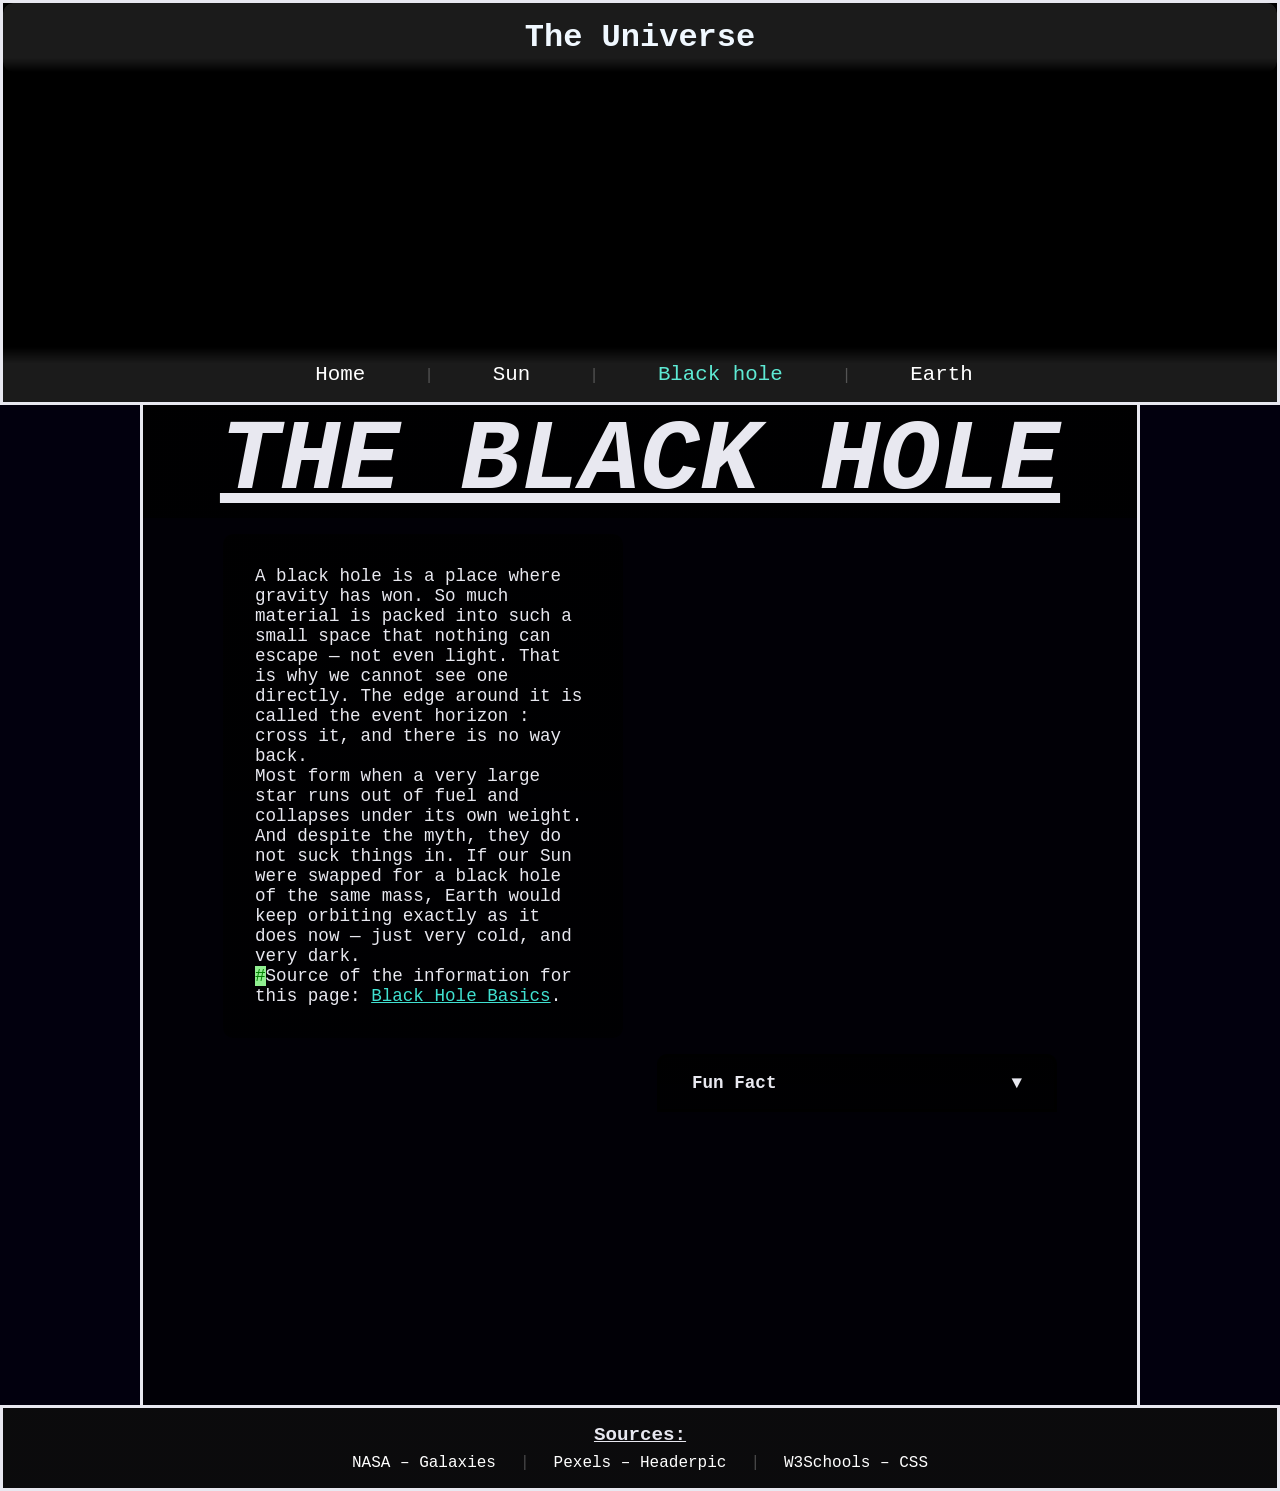
==== blackHole.html @ 151844c5 "Add files via upload" ====
<!DOCTYPE html>
<html lang="en">
<head>
    <meta charset="UTF-8">
    <meta name="viewport" content="width=device-width, initial-scale=1.0">
    <title>Black Hole</title>
    <link rel="stylesheet" href="style.css">
</head>
<body>
    <header>
        <h1>The Universe</h1>

        <nav>
            <ul>
                <li><a href="index.html">Home</a></li>
                <li><a href="sun.html">Sun</a></li>
                <li><a href="blackHole.html" aria-current="page">Black hole</a></li>
                <li><a href="earth.html">Earth</a></li>
            </ul>
        </nav>
    </header>

    <main>
        <section class="bHContent">
            <h2 class="sidePageH2">THE BLACK HOLE</h2>
            <p> A black hole is a place where gravity has won. So much material is packed into such a small space that nothing can escape 
                — not even light. That is why we cannot see one directly. The edge around it is called the event horizon
                : cross it, and there is no way back.
                <br>
                Most form when a very large star runs out of fuel and collapses under its own weight. And despite the myth, they do not suck things in. 
                If our Sun were swapped for a black hole of the same mass, Earth would keep orbiting exactly as it does now — just very cold, and very dark.
                <br><span style="color: green; background-color: lightgreen;">#</span>Source of the information for this page: 
                <a href="https://science.nasa.gov/universe/black-holes/" target="_blank" rel="noopener noreferrer">Black Hole Basics</a>.
            </p>

            <div class="funFact">
                <button class="factBtn" aria-expanded="false" aria-controls="factList">Fun Fact</button>
                <ul class="factList" id="factList" hidden>
                    <li>The black hole at the centre of the galaxy M87 weighs more than 6 billion times as much as our Sun.</li>
                    <li>When two black holes crash into each other, they shake space itself. We can detect those ripples from Earth — they are called gravitational waves.</li>
                    <li>Time runs slower near a black hole. If you watched a friend fall towards one, you would see them freeze and fade at the edge — while for them, 
                        nothing strange would happen at all.</li>
                </ul>
            </div>
        </section>
    </main>

    <footer>
        <p>Sources:</p>
        <ul>
            <li><a href="https://science.nasa.gov/universe/galaxies/" target="_blank" rel="noopener noreferrer">NASA – Galaxies</a></li>
            <li><a href="https://www.pexels.com/photo/abstract-black-and-white-speckled-texture-35697148/" target="_blank" rel="noopener noreferrer">Pexels – Headerpic</a></li>
            <li><a href="https://www.w3schools.com/css/" target="_blank" rel="noopener noreferrer">W3Schools – CSS</a></li>
        </ul>
    </footer>

    <script src="index.js"></script>
</body>
</html>
---- style.css ----
/* ===== Reset ===== */
* {
    margin: 0;
    padding: 0;
    box-sizing: border-box;
    font-family: Consolas, "Courier New", monospace;
}

body {
    background-color: rgb(2, 0, 14);
    color: #e8e8f0;
    min-height: 100vh;
}

/* ===== Länkar ===== */
a {
    color: turquoise;
    transition: color .5s;
}

a:hover {
    color: #5eead4;
}

/* ===== Header ===== */
header {
    background-color: black;
    background-image: url(pics/backGalaxy.webp);
    background-size: cover;
    background-position: center;
    min-height: 45vh;
    display: flex;
    flex-direction: column;
    justify-content: space-between;
    border-style: solid;
}

header h1 {
    background-color: rgba(39, 38, 38, 0.712);
    mask-image: linear-gradient(to bottom, black 80%, transparent 100%);
    color: aliceblue;
    text-align: center;
    padding: 1rem;
    border-radius: 10px;
}

header ul {
    list-style: none;
    display: flex;
    flex-wrap: wrap;
    justify-content: center;
    background-color: rgba(39, 38, 38, 0.712);
    mask-image: linear-gradient(to top, black 70%, transparent 100%);
    padding: 1rem 1rem 1rem 1.5rem;
}

header li + li::before {
    content: "|";
    margin: 0 1.5rem;
    color: #ffffff40;
}

header ul a {
    color: #ffffff;
    text-decoration: none;
    font-size: 1.3rem;
    padding: 1rem 2rem;
    border: 3px solid transparent;          /* plats reserverad — inget hopp vid hover */
    transition: color .5s, border-color .5s;
}

header ul a[aria-current="page"] {
    color: #5eead4;
}

header ul a:hover,
header ul a:focus-visible {
    color: #5eead4;
    border-style: groove;
    border-color: white;
    outline: none;
}

/* ===== Footer ===== */
footer {
    background-color: rgba(39, 38, 38, 0.712);
    background-image: linear-gradient(rgba(0, 0, 0, 0.6), rgba(0, 0, 0, 0.6)), url("pics/backGalaxy.webp");
    background-size: cover;
    background-position: center;
    border-style: solid;
    padding: 1rem 0;                        /* height: 6rem borttagen — växer med innehållet */
}

footer p {
    text-align: center;
    text-decoration: underline;
    font-size: larger;
    font-weight: bold;
}

footer ul {
    display: flex;
    flex-wrap: wrap;
    justify-content: center;
    padding-top: 0.5rem;
    list-style: none;
}

footer a {
    text-decoration: none;
    color: #ffffff;
}

footer a:hover {
    color: turquoise;
}

footer li + li::before {
    content: "|";
    margin: 0 1.5rem;
    color: #ffffff40;
}

/* ===== Rader på startsidan ===== */
.row {
    display: flex;
    align-items: stretch;
    border-left: 3px solid red;
    border-right: 3px solid red;
    border-bottom: 3px solid blue;
    background-color: #0b0b12;
    max-width: 1000px;
    width: 90%;
    margin: 0 auto;
}

.row.rowReverse {
    flex-direction: row-reverse;
}

.row img {
    flex: 0 0 50%;
    min-width: 0;
    width: 100%;
    aspect-ratio: 1/1;
    object-fit: cover;
    border-left: 3px solid blue;
    border-right: 3px solid blue;
}

.row > div,
.row > h3 {
    flex: 1;
    min-width: 0;
}

.row > h3 {
    display: flex;
    align-items: center;
    justify-content: center;
    text-align: center;
    padding: 2rem;
    font-weight: bolder;
    font-style: italic;
    font-size: 25px;
}

.row > div {
    padding: 1rem;
}

.row div h3 {
    text-align: left;
    padding-bottom: 1rem;
}

.row h2 {
    text-decoration: underline;
    font-weight: bold;
    font-style: italic;
    padding-bottom: 2rem;
}

#lastBorder {
    border-bottom: none;
}

/* ===== Undersidor ===== */
.sunContent,
.bHContent,
.earthContent {
    border-style: solid;
    border-width: 0 3.5px;
    max-width: 1000px;
    width: 90%;
    min-height: 1000px;
    margin: 0 auto;
    background-position: center;
    background-repeat: no-repeat;
}

.sunContent {
    background-image: linear-gradient(rgba(0, 0, 0, 0.4), rgba(0, 0, 0, 0.4)),
                      url("https://images-assets.nasa.gov/image/GSFC_20171208_Archive_e001435/GSFC_20171208_Archive_e001435~large.jpg");
    background-size: cover;
}

.bHContent {
    background-image: linear-gradient(rgba(0, 0, 0, 0.6), rgba(0, 0, 0, 0.6)),
                      url("https://svs.gsfc.nasa.gov/vis/a010000/a014100/a014146/BH_accretion_disk_viz_desktop.png");
    background-size: contain;
}

.earthContent {
    background-image: linear-gradient(rgba(0, 0, 0, 0.6), rgba(0, 0, 0, 0.6)),
                      url("https://assets.science.nasa.gov/content/dam/science/esd/eo/images/imagerecords/0/885/modis_wonderglobe_lrg.jpg");
    background-size: contain;
}

.sidePageH2 {
    background-image: linear-gradient(rgba(0, 0, 0, 0.8), rgba(0, 0, 0, 0.8));
    text-decoration: underline;
    font-size: clamp(2rem, 9vw, 100px);
    text-align: center;
    font-style: oblique;
    overflow: hidden;
    white-space: nowrap;
    margin: 0 auto;
    animation: 
    typing 3s steps(12, end) forwards;
}

.sunContent p,
.bHContent p,
.earthContent p {
    background-image: linear-gradient(rgba(0, 0, 0, 0.8), rgba(0, 0, 0, 0.7));
    border-radius: 10px;
    padding: 2rem;
    max-width: 400px;
    margin: 1rem 5rem 0 5rem;
    font-size: 1.1rem;
}

.sunContent p a:hover,
.bHContent p a:hover,
.earthContent p a:hover {
    color: #5eead4;
}

/* ===== Fun fact ===== */
.funFact {
    max-width: 400px;
    margin: 1rem 5rem 0 auto;
}

.factBtn {
    width: 100%;
    text-align: left;
    background-color: transparent;          /* nollar knappens standardgrå */
    background-image: linear-gradient(rgba(0, 0, 0, 0.8), rgba(0, 0, 0, 0.7));
    color: #e8e8f0;
    border: 3px solid black;
    border-radius: 10px 10px 0 0;
    padding: 1rem 2rem;
    font: inherit;
    font-size: 1.1rem;
    font-weight: bold;
    cursor: pointer;
    transition: filter .3s;
}

.factBtn:hover {
    filter: brightness(1.6);                /* behåller gradienten */
}

.factBtn:focus-visible {
    outline: 2px solid turquoise;
    outline-offset: 2px;
}

.factBtn::after {
    content: "▼";
    float: right;
    transition: transform .2s;
}

.factBtn[aria-expanded="true"]::after {
    transform: rotate(180deg);
}

.factList {
    background-image: linear-gradient(rgba(0, 0, 0, 0.8), rgba(0, 0, 0, 0.7));
    border: 3px solid black; 
    border-top: none;
    border-radius: 0 0 10px 10px;
    padding: 1rem 1rem 1rem 2.5rem;
}

.factList li {
    padding: .5rem 0;
}


@keyframes typing {
  from { width: 0 }
  to { width: 100% }
}

/* ===== Platta och nedåt (768px) ===== */
@media (max-width: 768px) {
    header { min-height: 35vh;}                      /* headern tar mindre plats */

    header ul a {
        padding: .75rem 1rem;                    /* var 1rem 2rem */
        font-size: 1.1rem; 
    }

    header li + li::before {
        margin: 0 .5rem;                         /* var 0 1.5rem */
    }

    .row,
    .row.rowReverse { flex-direction: column; }       /* bild överst, text under */

    .row img {
        flex: none;                                   /* släpper 50%-låsningen */
        aspect-ratio: 16 / 9;                         /* plattare bild i stapelläge */
        border-bottom: 3px solid blue;
    }

    .row > p { font-size: 1.3rem; padding: 1.5rem; }  /* mindre teasertext */

    .sunContent p,
    .bHContent p,
    .earthContent p,
    .funFact { margin: 1rem auto; }                   /* centrerat, ingen 5rem sidomarginal */

    .sunContent,
    .bHContent,
    .earthContent { min-height: 600px; }              /* 1000px är för högt här */
    
    footer ul {
        font-size: 85%;
        flex-direction: column;
        align-items: center;
    }
    footer li + li::before {
        content: none;
        margin: 0 0.75rem;
    }
    footer ul a:hover,
    footer ul a:focus-visible {
    border-style: groove;
    border-color: white;
    transition: .5s;
    }
}

/* ===== Mobil (480px) ===== */
@media (max-width: 480px) {
    header ul {
        flex-direction: column;                       /* menyn staplas */
        align-items: center;                          /* centrerad */
        gap: .5rem;                                   /* luft mellan länkarna */
    }

    header li + li::before { content: none; }         /* | ser konstigt ut i kolumn */
    header ul a { padding: .75rem 1rem; font-size: 1.1rem; }  /* mindre knappar */

    .sunContent p,
    .bHContent p,
    .earthContent p {
        padding: 1.5rem;                              /* mindre inre luft */
        max-width: 100%;                              /* får fylla bredden */
    }

    .funFact { max-width: 100%; }                     /* samma för faktarutan */

    footer li + li::before { margin: 0 .75rem; }      /* tätare separatorer */
}
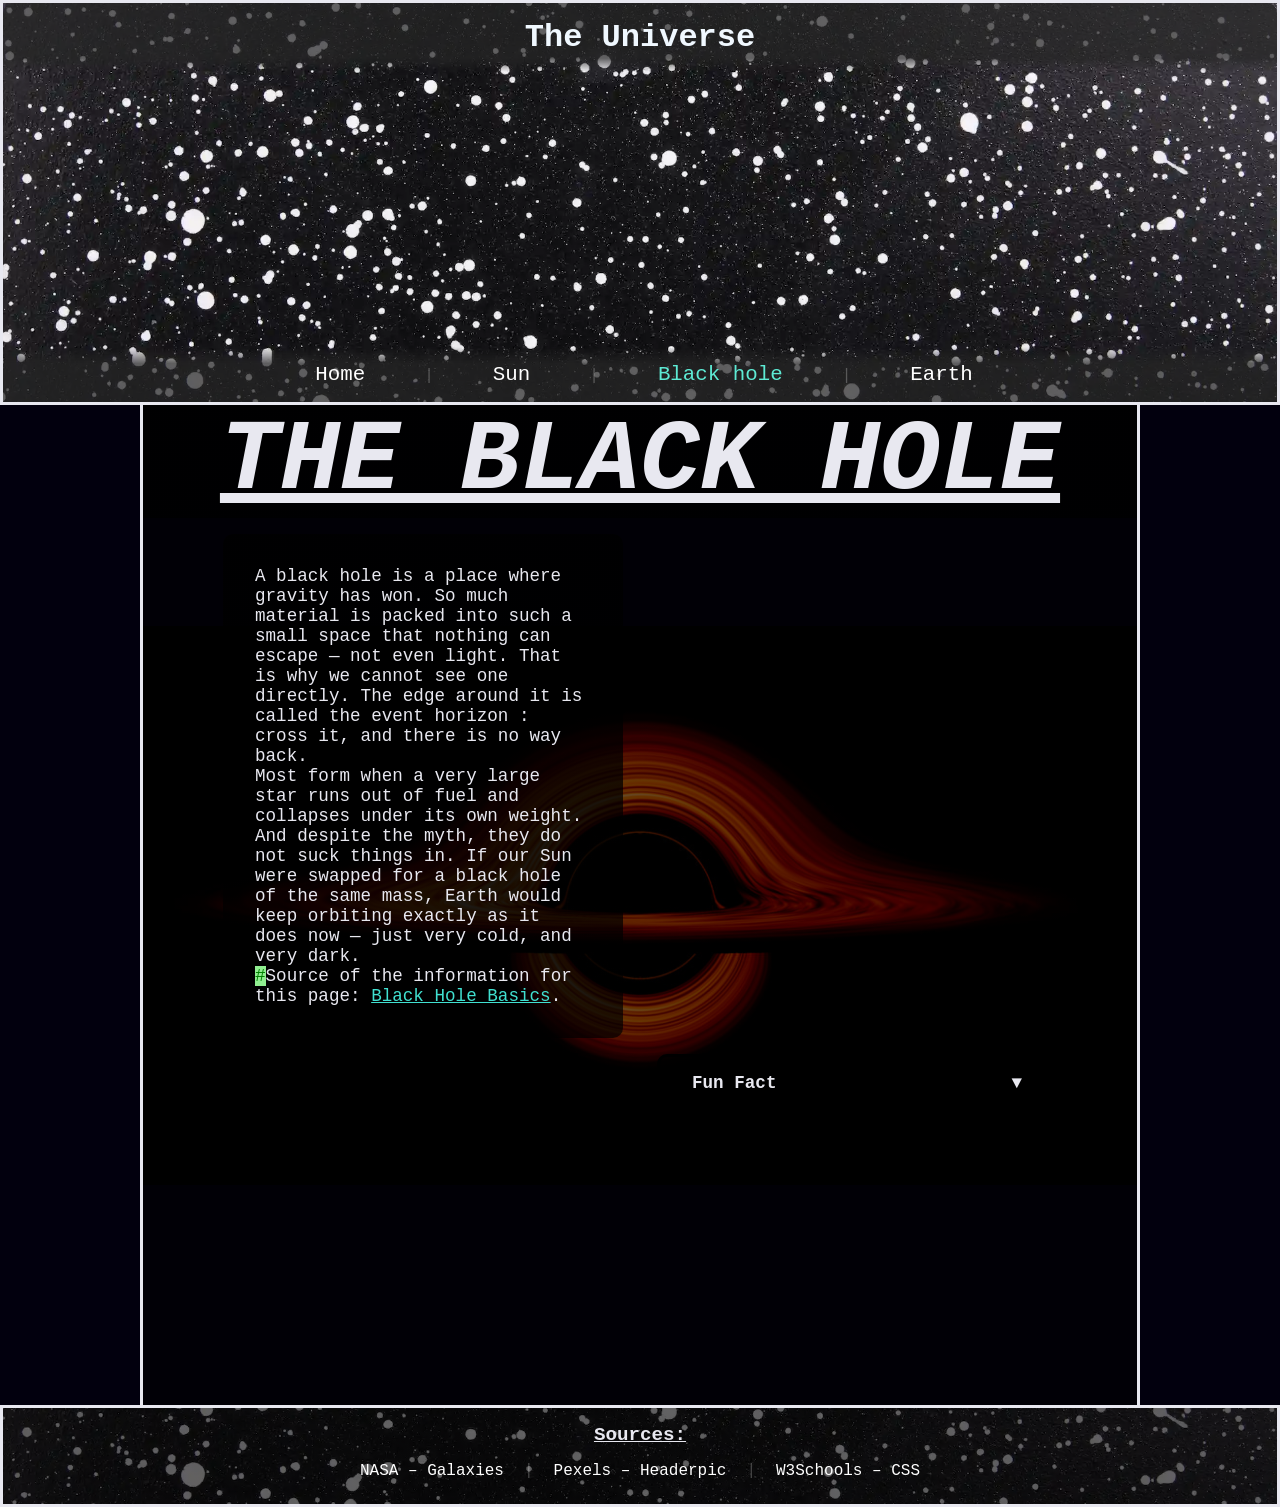
==== commit b7afa3da: "Changed the amount of the paddings around footer buttons to make it more accessible and added a new " ====
--- a/blackHole.html
+++ b/blackHole.html
@@ -4,6 +4,7 @@
     <meta charset="UTF-8">
     <meta name="viewport" content="width=device-width, initial-scale=1.0">
     <title>Black Hole</title>
+    <meta name="description" content="What is a black hole? Discover how they form, what the event horizon is, and why they don't actually suck things in.">
     <link rel="stylesheet" href="style.css">
 </head>
 <body>
--- a/style.css
+++ b/style.css
@@ -109,6 +109,8 @@
 footer a {
     text-decoration: none;
     color: #ffffff;
+    display: inline-block;
+    padding: .5rem .75rem;
 }
 
 footer a:hover {
@@ -117,7 +119,7 @@
 
 footer li + li::before {
     content: "|";
-    margin: 0 1.5rem;
+    margin: 0 .5rem;
     color: #ffffff40;
 }
 
@@ -201,19 +203,19 @@
 
 .sunContent {
     background-image: linear-gradient(rgba(0, 0, 0, 0.4), rgba(0, 0, 0, 0.4)),
-                      url("https://images-assets.nasa.gov/image/GSFC_20171208_Archive_e001435/GSFC_20171208_Archive_e001435~large.jpg");
+                      url("pics/sun.webp");
     background-size: cover;
 }
 
 .bHContent {
     background-image: linear-gradient(rgba(0, 0, 0, 0.6), rgba(0, 0, 0, 0.6)),
-                      url("https://svs.gsfc.nasa.gov/vis/a010000/a014100/a014146/BH_accretion_disk_viz_desktop.png");
+                      url("pics/bHole.jpg");
     background-size: contain;
 }
 
 .earthContent {
     background-image: linear-gradient(rgba(0, 0, 0, 0.6), rgba(0, 0, 0, 0.6)),
-                      url("https://assets.science.nasa.gov/content/dam/science/esd/eo/images/imagerecords/0/885/modis_wonderglobe_lrg.jpg");
+                      url("pics/earth.jpg");
     background-size: contain;
 }
 
@@ -361,7 +363,7 @@
     header ul {
         flex-direction: column;                       /* menyn staplas */
         align-items: center;                          /* centrerad */
-        gap: .5rem;                                   /* luft mellan länkarna */
+        gap: .25rem;                                   /* luft mellan länkarna */
     }
 
     header li + li::before { content: none; }         /* | ser konstigt ut i kolumn */
